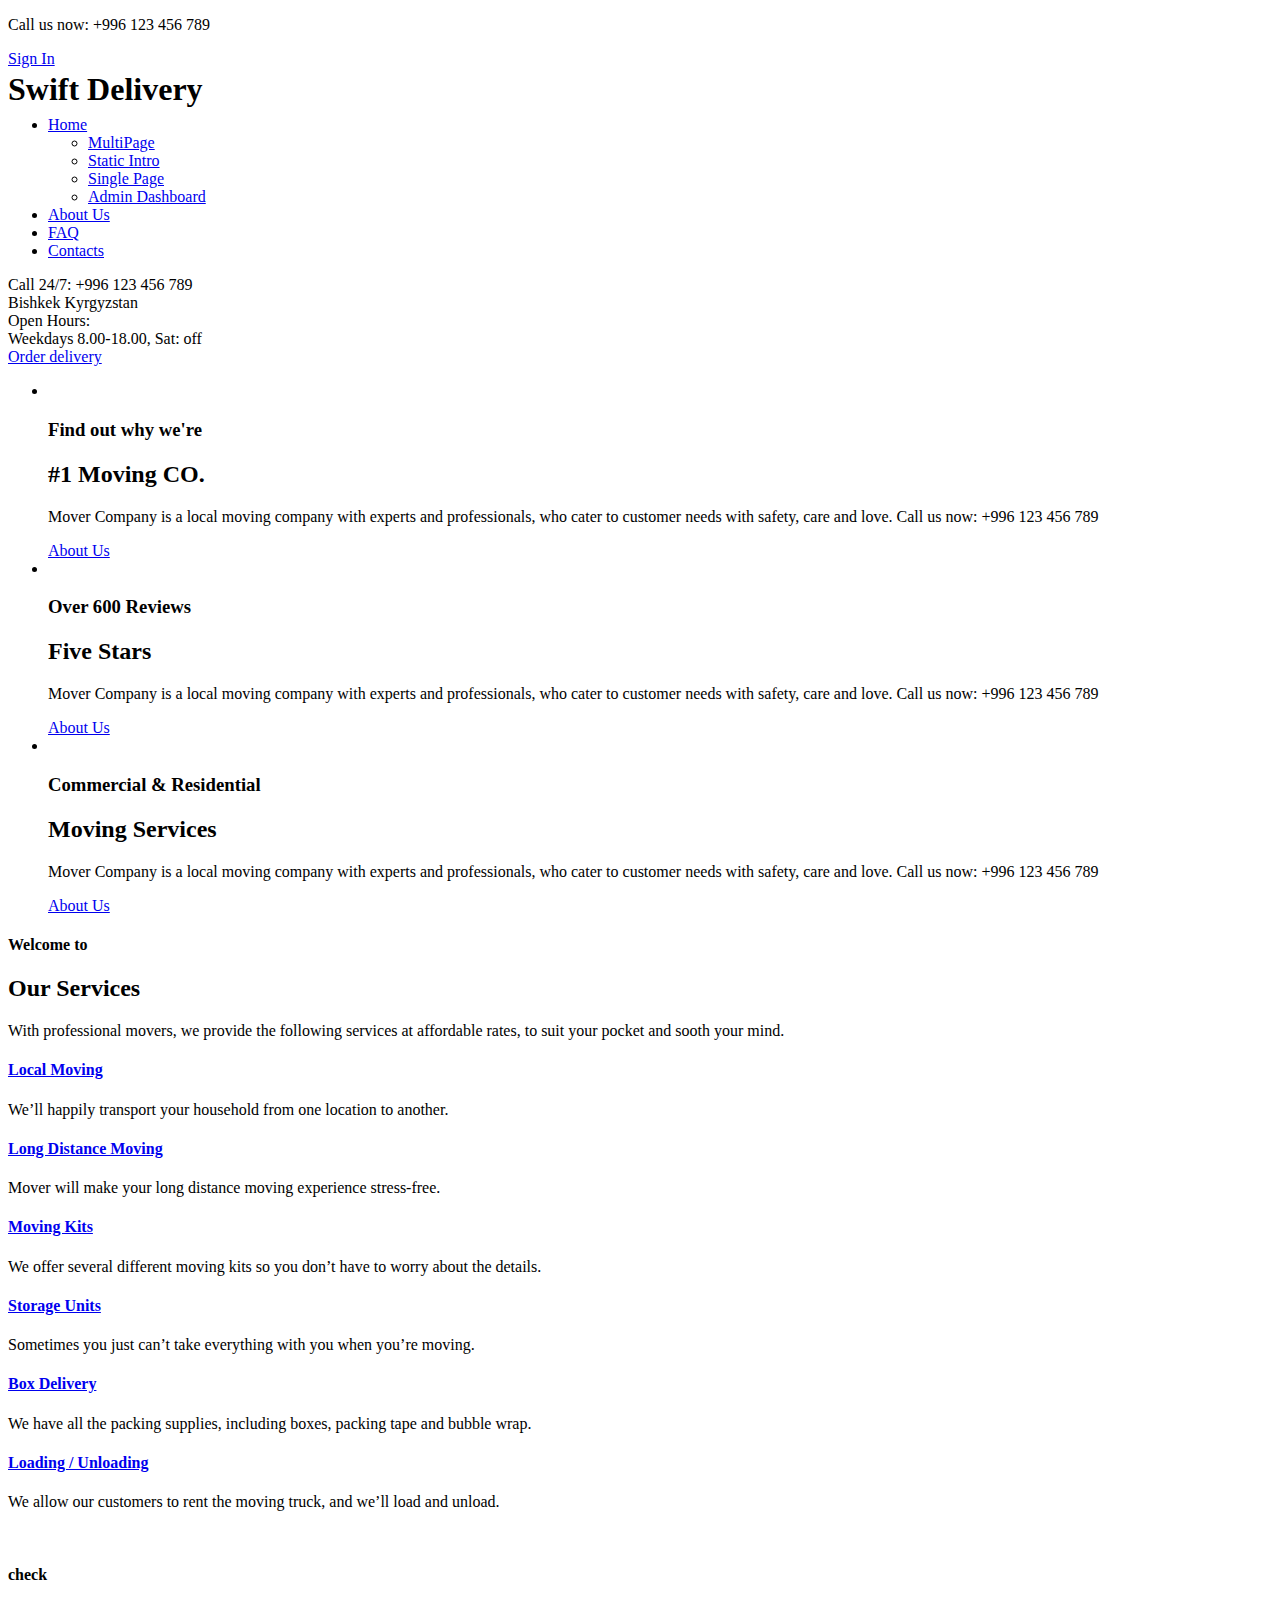
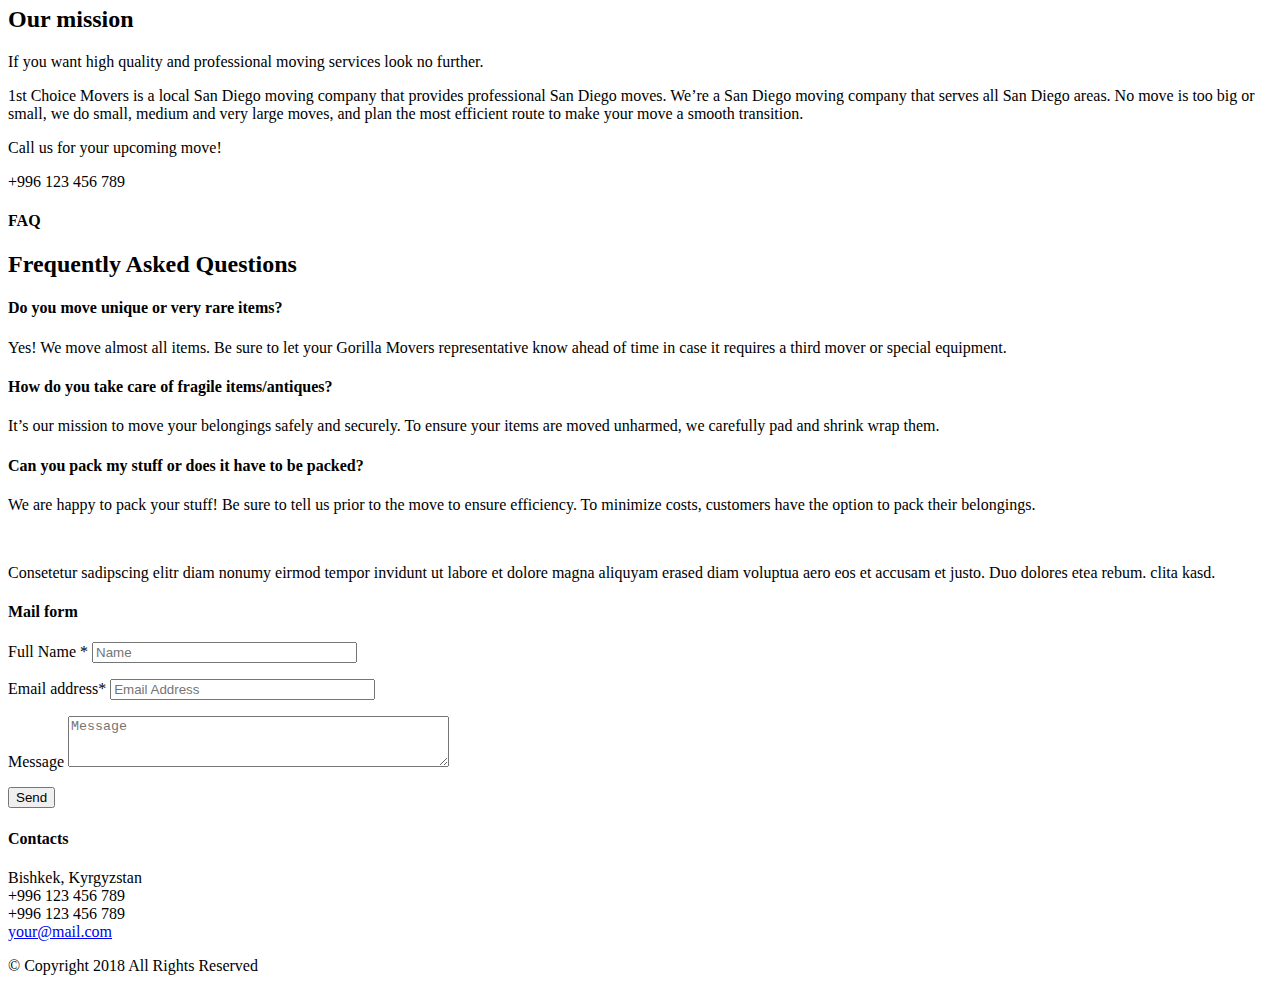
==== index.html @ 4e2b1f0e "Add files via upload" ====
<!DOCTYPE html>
<html class="no-js">
<head>
	<title>Mover</title>
	<meta charset="utf-8">
	<meta name="description" content="">
	<meta name="viewport" content="width=device-width, initial-scale=1">

	<link rel="stylesheet" href="css/bootstrap.min.css">
	<link rel="stylesheet" href="css/animations.css">
	<link rel="stylesheet" href="css/fonts.css">
	<link rel="stylesheet" href="css/main.css" >
	<script src="js/vendor/modernizr-2.6.2.min.js"></script>

</head>

<body>
	<div class="preloader">
		<div class="preloader_image"></div>
	</div>
	<div id="canvas">
		<div id="box_wrapper">

			<section class="page_topline with_search ls ms table_section">
				<div class="container">
					<div class="row">
						<div class="col-sm-6 text-center text-sm-left">
							<p>Call us now: +996 123 456 789</p>
						</div>
						<div class="col-sm-6 text-center text-sm-right">
							<div class="inline-content">
					</p>
								<a href="signin.html" type="submit" class="theme_button color1 no_bg_button">Sign In</a>
										</div>
									</form>
								</div>
							</div>

						</div>
					</div>
				</div>
			</section>

			<header class="page_header header_white toggler_right">
				<div class="container">
					<div class="row">
						<div class="col-sm-12 display_table">
							<div class="header_left_logo display_table_cell">
								<h1 style="margin-top:3px;margin-bottom:-8px;"> Swift Delivery</h1>
							</div>

							<div class="header_mainmenu display_table_cell text-right">
								<!-- main nav start -->
								<nav class="mainmenu_wrapper">
									<ul class="mainmenu nav sf-menu">
										<li class="active">
											<a href="index.html">Home</a>
											<ul>
												<li>
													<a href="index.html">MultiPage</a>
												</li>
												<li>
													<a href="index_static.html">Static Intro</a>
												</li>
												<li>
													<a href="index_singlepage.html">Single Page</a>
												</li>
												<li>
													<a href="admin_index.html">Admin Dashboard</a>
												</li>
											</ul>
										</li>

										<li>
											<a href="about.html">About Us</a>
										</li>
											<!-- eof pages -->

										<!-- gallery -->
										<li>
											<a href="faq2.html">FAQ</a>
										</li>
										<!-- eof Gallery -->

										<!-- contacts -->
										<li>
											<a href="contact.html">Contacts</a>
										</li>
										<!-- eof contacts -->
									</ul>
								</nav>
								<!-- eof main nav -->
								<!-- header toggler -->
								<span class="toggle_menu">
									<span></span>
								</span>
							</div>
						</div>
					</div>
				</div>
			</header>

			<section class="ds section_padding_top_15 section_padding_bottom_15 section_bottom_overlap table_section table_section_sm">
				<div class="container">
					<div class="row">
						<div class="col-sm-8">
							<div class="inline-content">
								<div class="media small-teaser teaser fontsize_14">
									<div class="media-left media-middle">
										<div class="teaser_icon border_icon big_bg highlight round size_xsmall">
											<i class="fa fa-phone grey"></i>
										</div>
									</div>
									<div class="media-body media-middle">
										<span class="medium grey">Call 24/7: +996 123 456 789</span>
										<br>
										<span class="lightgrey">Bishkek Kyrgyzstan</span>
									</div>
								</div>
								<div class="media small-teaser teaser fontsize_14">
									<div class="media-left media-middle">
										<div class="teaser_icon border_icon big_bg highlight round size_xsmall">
											<i class="fa fa-clock-o grey"></i>
										</div>
									</div>
									<div class="media-body media-middle">
										<span class="medium grey">Open Hours:</span>
										<br>
										<span class="lightgrey">Weekdays 8.00-18.00, Sat: off</span>
									</div>
								</div>
							</div>
						</div>
						<div class="col-sm-4 text-sm-right">
							<a href="index.html#" class="theme_button margin_0">Order delivery</a>
						</div>
					</div>
				</div>
			</section>

			<section class="intro_section page_mainslider ls ms">
				<div class="flexslider" data-nav="false">
					<ul class="slides">

						<li>
							<img src="images/slide01.jpg" alt="">
							<div class="container">
								<div class="row">
									<div class="col-sm-12 text-right">
										<div class="slide_description_wrapper">
											<div class="slide_description text-left">
												<div class="intro-layer" data-animation="fadeInUp">
													<h3>
														Find out why we're
													</h3>
													<h2>
														<span class="highlight">#1</span> Moving CO.
													</h2>
												</div>
												<div class="intro-layer" data-animation="fadeInUp">
													<p class="grey"><span class="bold">Mover Company</span> is a local moving company with experts and professionals, who cater to customer needs with safety, care and love. Call us now: <span class="bold">+996 123 456 789</span></p>
												</div>
												<div class="intro-layer" data-animation="fadeInUp">
													<a href="about.html" class="theme_button color1">About Us</a>
												</div>
											</div>
											<!-- eof .slide_description -->
										</div>
										<!-- eof .slide_description_wrapper -->
									</div>
									<!-- eof .col-* -->
								</div>
								<!-- eof .row -->
							</div>
							<!-- eof .container -->
						</li>

						<li>
							<img src="images/slide02.jpg" alt="">
							<div class="container">
								<div class="row">
									<div class="col-sm-12">
										<div class="slide_description_wrapper">
											<div class="slide_description">
												<div class="intro-layer" data-animation="fadeInUp">
													<h3>
														Over
														<span class="highlight">600</span> Reviews
													</h3>
													<h2>
														Five Stars
													</h2>
												</div>
												<div class="intro-layer" data-animation="fadeInUp">
													<p class="grey"><span class="bold">Mover Company</span> is a local moving company with experts and professionals, who cater to customer needs with safety, care and love. Call us now: <span class="bold">+996 123 456 789</span></p>
												</div>
												<div class="intro-layer" data-animation="fadeInUp">
													<a href="about.html" class="theme_button color1">About Us</a>
												</div>
											</div>
											<!-- eof .slide_description -->
										</div>
										<!-- eof .slide_description_wrapper -->
									</div>
									<!-- eof .col-* -->
								</div>
								<!-- eof .row -->
							</div>
							<!-- eof .container -->
						</li>

						<li class="ds">
							<img src="images/slide03.jpg" alt="">
							<div class="container">
								<div class="row">
									<div class="col-sm-12 text-center">
										<div class="slide_description_wrapper">
											<div class="slide_description">
												<div class="intro-layer" data-animation="fadeInUp">
													<h3 class="highlight">
														Commercial &amp; Residential
													</h3>
													<h2>
														Moving Services
													</h2>
												</div>
												<div class="intro-layer" data-animation="fadeInUp">
													<p class="grey"><span class="bold">Mover Company</span> is a local moving company with experts and professionals, who cater to customer needs with safety, care and love. Call us now: <span class="bold">+996 123 456 789</span></p>
												</div>
												<div class="intro-layer" data-animation="fadeInUp">
													<a href="about.html" class="theme_button color1">About Us</a>
												</div>
											</div>
											<!-- eof .slide_description -->
										</div>
										<!-- eof .slide_description_wrapper -->
									</div>
									<!-- eof .col-* -->
								</div>
								<!-- eof .row -->
							</div>
							<!-- eof .container -->
						</li>

					</ul>
				</div>
				<!-- eof flexslider -->

			</section>

			<section id="services" class="ls section_padding_top_150 section_padding_bottom_130">
				<div class="container">
					<div class="row">
						<div class="col-sm-12 text-center">
							<h4 class="thin margin_0 text-uppercase">Welcome to</h4>
							<h2 class="section_header">Our Services</h2>
							<p class="fontsize_20 grey">
					With professional movers, we provide the following services at affordable rates, to suit your pocket and sooth your mind.
				</p>
						</div>
					</div>
					<div class="row topmargin_30 columns_margin_bottom_30">
						<div class="col-md-4 col-sm-6">
							<div class="teaser text-center">
								<div class="teaser_icon highlight size_normal">
									<i class="fa fa-map-marker"></i>
								</div>
								<h4 class="text-uppercase weight-black">
									<a href="service-single.html">Local Moving</a>
								</h4>
								<p>We’ll happily transport your household from one location to another.</p>
							</div>
						</div>
						<div class="col-md-4 col-sm-6">
							<div class="teaser text-center">
								<div class="teaser_icon highlight size_normal">
									<i class="fa fa-globe" aria-hidden="true"></i>
								</div>
								<h4 class="text-uppercase weight-black">
									<a href="service-single.html">Long Distance Moving</a>
								</h4>
								<p>Mover will make your long distance moving experience stress-free.</p>
							</div>
						</div>
						<div class="col-md-4 col-sm-6 clear-sm">
							<div class="teaser text-center">
								<div class="teaser_icon highlight size_normal">
									<i class="fa fa-shopping-cart" aria-hidden="true"></i>
								</div>
								<h4 class="text-uppercase weight-black">
									<a href="service-single.html">Moving Kits</a>
								</h4>
								<p>We offer several different moving kits so you don’t have to worry about the details.</p>
							</div>
						</div>
						<div class="col-md-4 col-sm-6 clear-md">
							<div class="teaser text-center">
								<div class="teaser_icon highlight size_normal">
									<i class="fa fa-inbox" aria-hidden="true"></i>
								</div>
								<h4 class="text-uppercase weight-black">
									<a href="service-single.html">Storage Units</a>
								</h4>
								<p>Sometimes you just can’t take everything with you when you’re moving.</p>
							</div>
						</div>
						<div class="col-md-4 col-sm-6 clear-sm">
							<div class="teaser text-center">
								<div class="teaser_icon highlight size_normal">
									<i class="fa fa-gift" aria-hidden="true"></i>
								</div>
								<h4 class="text-uppercase weight-black">
									<a href="service-single.html">Box Delivery</a>
								</h4>
								<p>We have all the packing supplies, including boxes, packing tape and bubble wrap.</p>
							</div>
						</div>
						<div class="col-md-4 col-sm-6">
							<div class="teaser text-center">
								<div class="teaser_icon highlight size_normal">
									<i class="fa fa-cubes" aria-hidden="true"></i>
								</div>
								<h4 class="text-uppercase weight-black">
									<a href="service-single.html">Loading / Unloading</a>
								</h4>
								<p>We allow our customers to rent the moving truck, and we’ll load and unload.</p>
							</div>
						</div>
					</div>
				</div>
			</section>









			<section id="mission" class="ls ms overflow_hidden half_section section_padding_top_150 section_padding_bottom_150 columns_padding_80">
				<div class="image_cover image_cover_left">
				</div>
				<div class="container">
					<div class="row">
						<div class="col-md-6">
							<img src="images/half_image.jpg" alt="">
						</div>
						<!-- .col-* -->
						<div class="col-md-6">

							<h4 class="thin margin_0 text-uppercase">check</h4>
							<h2 class="section_header">Our mission</h2>
							<p class="fontsize_20 grey bottommargin_30">
					If you want high quality and professional moving services  look no further.
				</p>

							<p>
					1st Choice Movers is a local San Diego moving company that provides professional San Diego moves. We’re a San Diego moving company that serves all San Diego areas. No move is too big or small, we do small, medium and very large moves, and plan the most efficient route to make your move a smooth transition.
				</p>

							<p class="fontsize_20 grey bottommargin_10">
					Call us for your upcoming move!
				</p>

							<p class="highlight fontsize_30 weight-black">+996 123 456 789</p>

						</div>
						<!-- .col-* -->


					</div>
				</div>

			</section>


			<section id="faq" class="ls section_padding_top_150 section_padding_bottom_150">
				<div class="container">
					<div class="row">
						<div class="col-sm-12 text-center">
							<h4 class="thin margin_0 text-uppercase">FAQ</h4>
							<h2 class="section_header">Frequently Asked Questions</h2>
						</div>
					</div>
					<div class="row columns_margin_top_60 to_animate" data-animation="fadeInUp">
						<div class="col-md-4">
							<div class="teaser with_border big_padding text-center rounded">
								<div class="teaser_icon main_bg_color big_icon round offset_icon fontsize_20">
									<i class="fa fa-comments-o" aria-hidden="true"></i>
								</div>
								<h4 class="medium">
									Do you move unique or very rare items?
								</h4>
								<p>
						Yes! We move almost all items. Be sure to let your Gorilla Movers representative know ahead of time in case it requires a third mover or special equipment.
					</p>
							</div>
						</div>
						<div class="col-md-4">
							<div class="teaser with_border big_padding text-center rounded">
								<div class="teaser_icon main_bg_color big_icon round offset_icon fontsize_20">
									<i class="fa fa-comments-o" aria-hidden="true"></i>
								</div>
								<h4 class="medium">
									How do you take care of fragile items/antiques?
								</h4>
								<p>
						It’s our mission to move your belongings safely and securely. To ensure your items are moved unharmed, we carefully pad and shrink wrap them.
					</p>
							</div>
						</div>
						<div class="col-md-4">
							<div class="teaser with_border big_padding text-center rounded">
								<div class="teaser_icon main_bg_color big_icon round offset_icon fontsize_20">
									<i class="fa fa-comments-o" aria-hidden="true"></i>
								</div>
								<h4 class="medium">
									Can you pack my stuff or does it have to be packed?
								</h4>
								<p>
						We are happy to pack your stuff! Be sure to tell us prior to the move to ensure efficiency. To minimize costs, customers have the option to pack their belongings.
					</p>
							</div>
						</div>
					</div>
				</div>
			</section>



			<footer class="page_footer parallax ds ms section_padding_50 columns_padding_25" id="contact">
				<div class="container">
					<div class="row">
						<div class="col-md-4 col-sm-12">
							<a href="index.html" class="logo top_logo">
								<img src="images/logo.png" alt="">
							</a>
							<p class="topmargin_20">
					Consetetur sadipscing elitr diam nonumy eirmod tempor invidunt ut labore et dolore magna aliquyam erased diam voluptua aero eos et accusam et justo. Duo dolores etea rebum. clita kasd.
				</p>
						</div>

						<div class="col-md-4 col-sm-6">
							<h4 class="widget-titile">Mail form</h4>
							<form class="contact-form" method="post" action="index.html">

								<p class="form-group">
						<label for="footer-name">Full Name <span class="required">*</span></label>
						<i class="fa fa-user highlight"></i>
						<input type="text" aria-required="true" size="30" value="" name="name" id="footer-name" class="form-control with_icon" placeholder="Name">
					</p>
								<p class="form-group">
						<label for="footer-email">Email address<span class="required">*</span></label>
						<i class="fa fa-envelope highlight"></i>
						<input type="email" aria-required="true" size="30" value="" name="email" id="footer-email" class="form-control with_icon" placeholder="Email Address">
					</p>
								<p class="form-group">
						<label for="footer-message">Message</label>
						<i class="fa fa-pencil highlight"></i>
						<textarea aria-required="true" rows="3" cols="45" name="message" id="footer-message" class="form-control with_icon" placeholder="Message"></textarea>
					</p>
								<p class="contact-form-submit topmargin_40">
						<button type="submit" id="footer_contact_form_submit" name="contact_submit" class="theme_button color1 wide_button">Send</button>
					</p>

							</form>
						</div>

						<div class="col-md-4 col-sm-6">
							<h4 class="widget-titile">Contacts</h4>

							<div class="media small-teaser">
								<div class="media-left">
									<i class="rt-icon2-map2 highlight fontsize_24"></i>
								</div>
								<div class="media-body">
									Bishkek, Kyrgyzstan
								</div>
							</div>

							<div class="media small-teaser">
								<div class="media-left">
									<i class="rt-icon2-device-phone highlight fontsize_24"></i>
								</div>
								<div class="media-body">
									+996 123 456 789
								</div>
							</div>

							<div class="media small-teaser">
								<div class="media-left">
									<i class="rt-icon2-printer2 highlight fontsize_24"></i>
								</div>
								<div class="media-body">
									+996 123 456 789
								</div>
							</div>

							<div class="media small-teaser">
								<div class="media-left">
									<i class="rt-icon2-mail2 highlight fontsize_24"></i>
								</div>
								<div class="media-body">
									<a href="mailto:your@mail.com">your@mail.com</a>
								</div>
							</div>

							<div class="topmargin_30">
								<a href="footer7.html#" class="social-icon color-bg-icon soc-facebook"></a><a href="footer7.html#" class="social-icon color-bg-icon soc-twitter"></a><a href="footer7.html#" class="social-icon color-bg-icon soc-google"></a><a href="footer7.html#" class="social-icon color-bg-icon soc-linkedin"></a>
								<a
								    href="footer7.html#" class="social-icon color-bg-icon soc-pinterest"></a>
							</div>

						</div>
					</div>
				</div>
			</footer>

			<section class="ds ms page_copyright parallax section_padding_15 with_top_border_container">
				<div class="container">
					<div class="row">
						<div class="col-sm-12 text-center">
							<p class="small-text grey">&copy; Copyright 2018 All Rights Reserved</p>
						</div>
					</div>
				</div>
			</section>

		</div>
		<!-- eof #box_wrapper -->
	</div>
	<!-- eof #canvas -->

	<script src="js/compressed.js"></script>
	<script src="js/main.js"></script>

</body>

</html>
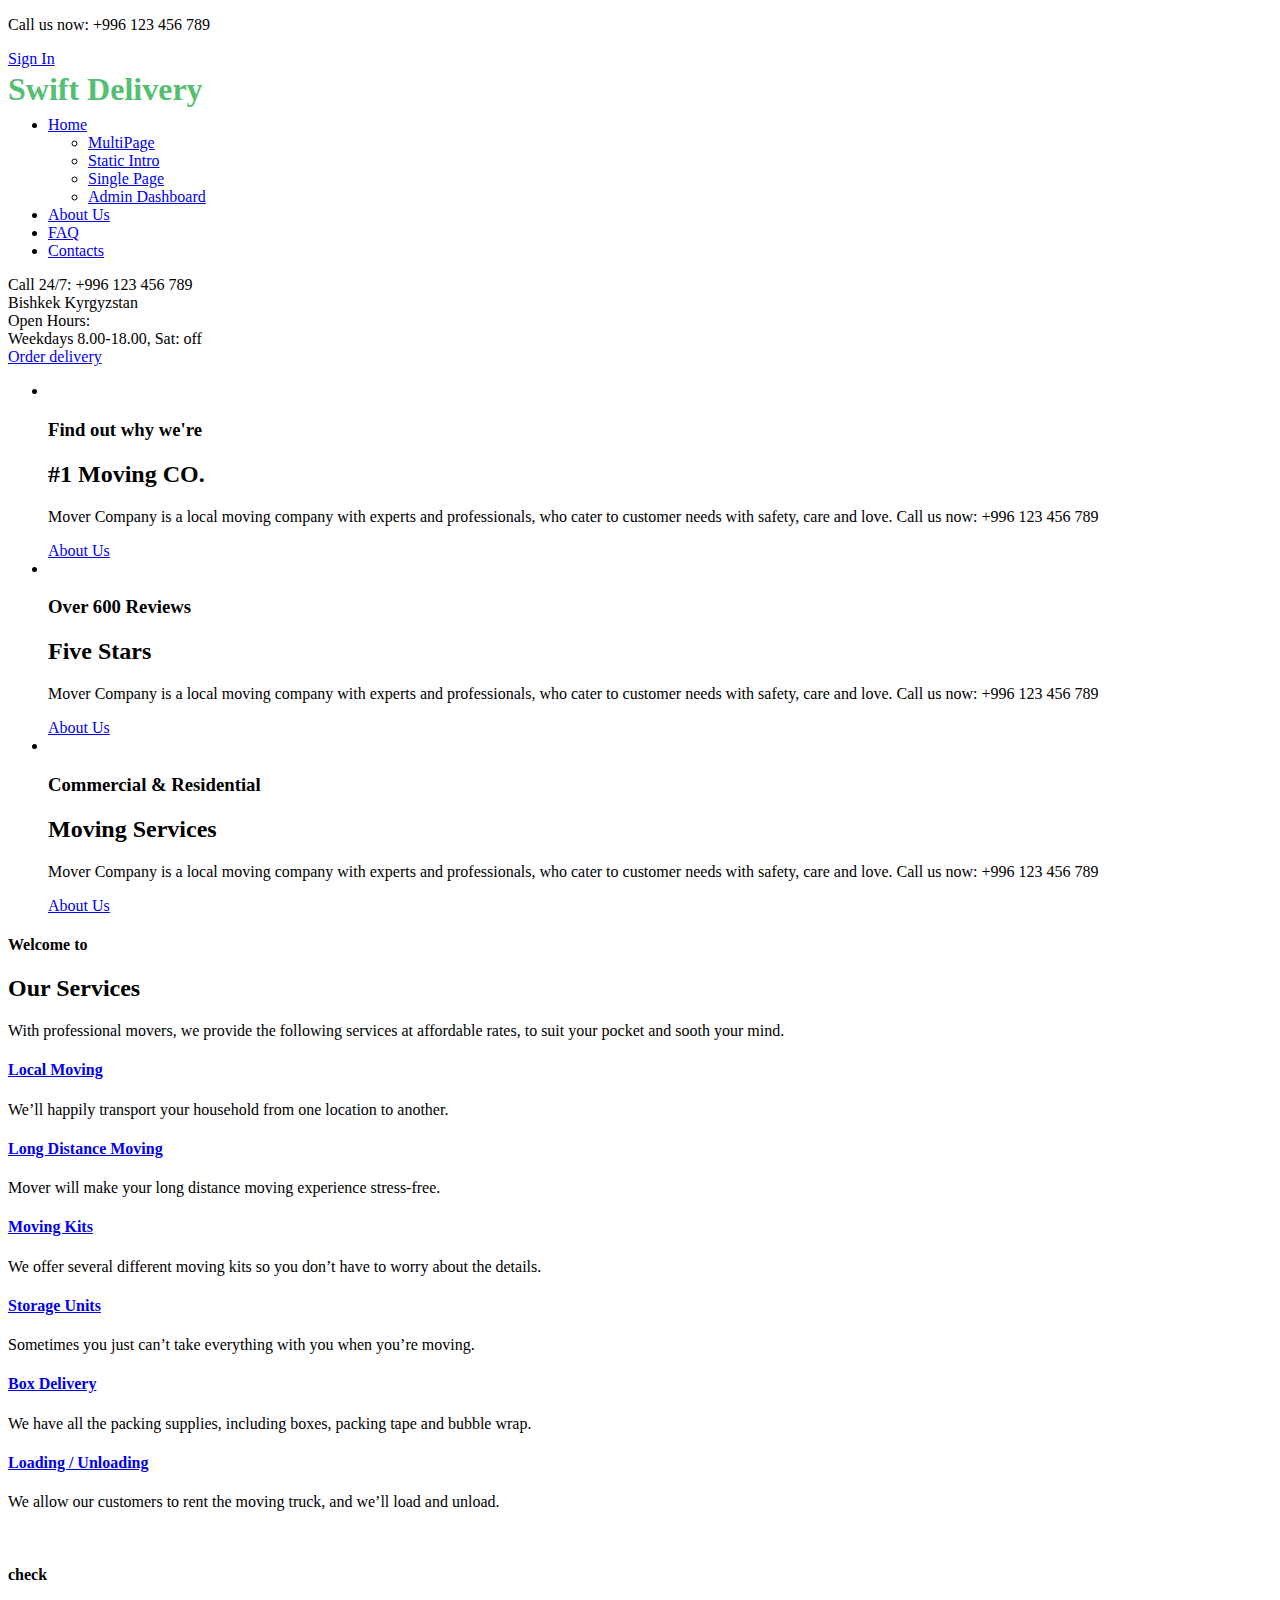
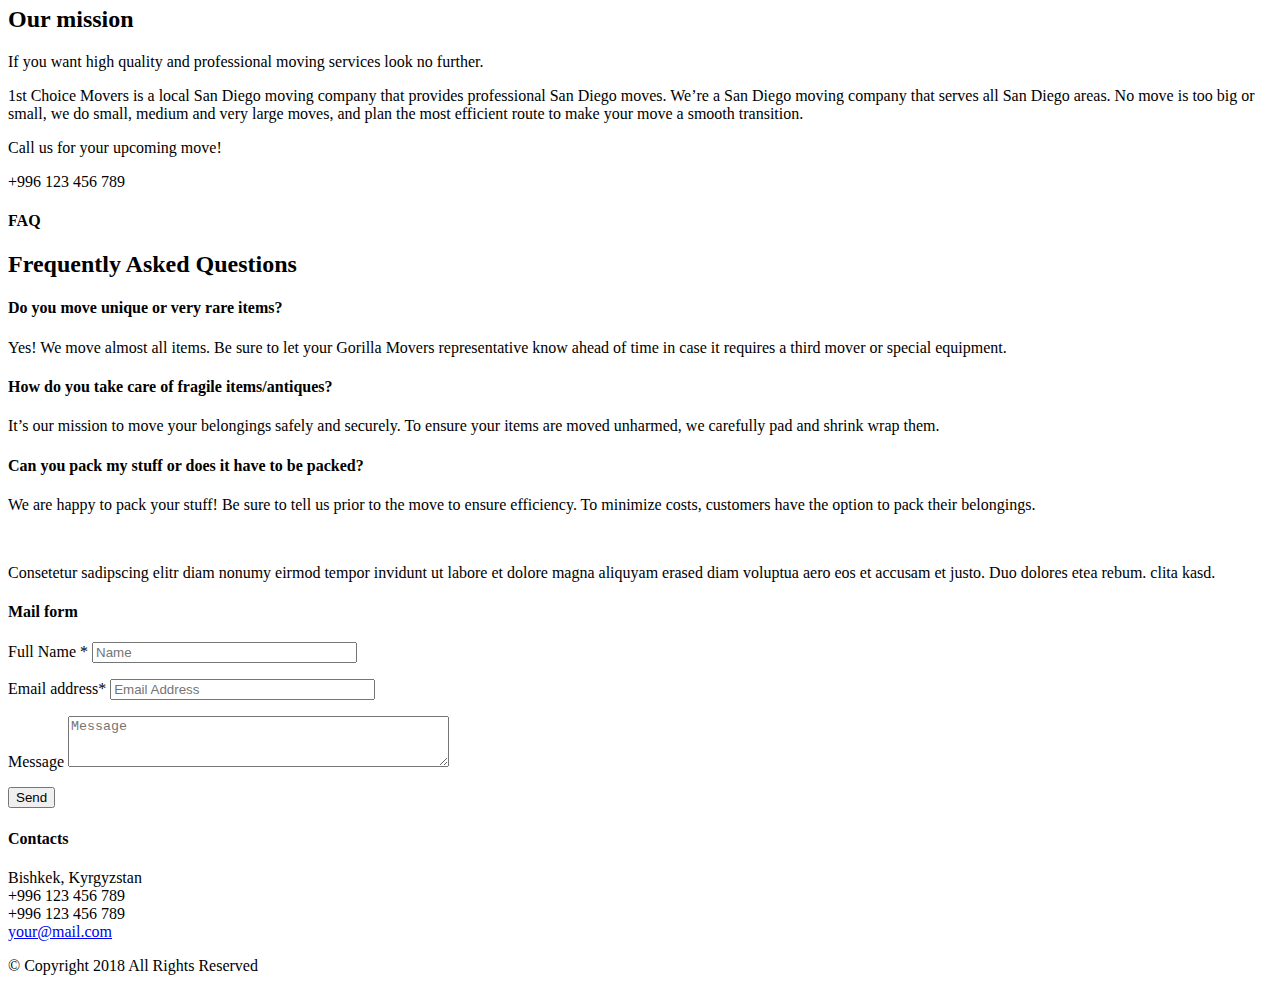
==== commit 12f723a5: "Add files via upload" ====
--- a/index.html
+++ b/index.html
@@ -1,7 +1,7 @@
 <!DOCTYPE html>
 <html class="no-js">
 <head>
-	<title>Mover</title>
+	<title>Swift Delivery</title>
 	<meta charset="utf-8">
 	<meta name="description" content="">
 	<meta name="viewport" content="width=device-width, initial-scale=1">
@@ -46,7 +46,7 @@
 					<div class="row">
 						<div class="col-sm-12 display_table">
 							<div class="header_left_logo display_table_cell">
-								<h1 style="margin-top:3px;margin-bottom:-8px;"> Swift Delivery</h1>
+								<h1 style="margin-top:3px;margin-bottom:-8px;color: #54be73;"> Swift Delivery</h1>
 							</div>
 
 							<div class="header_mainmenu display_table_cell text-right">
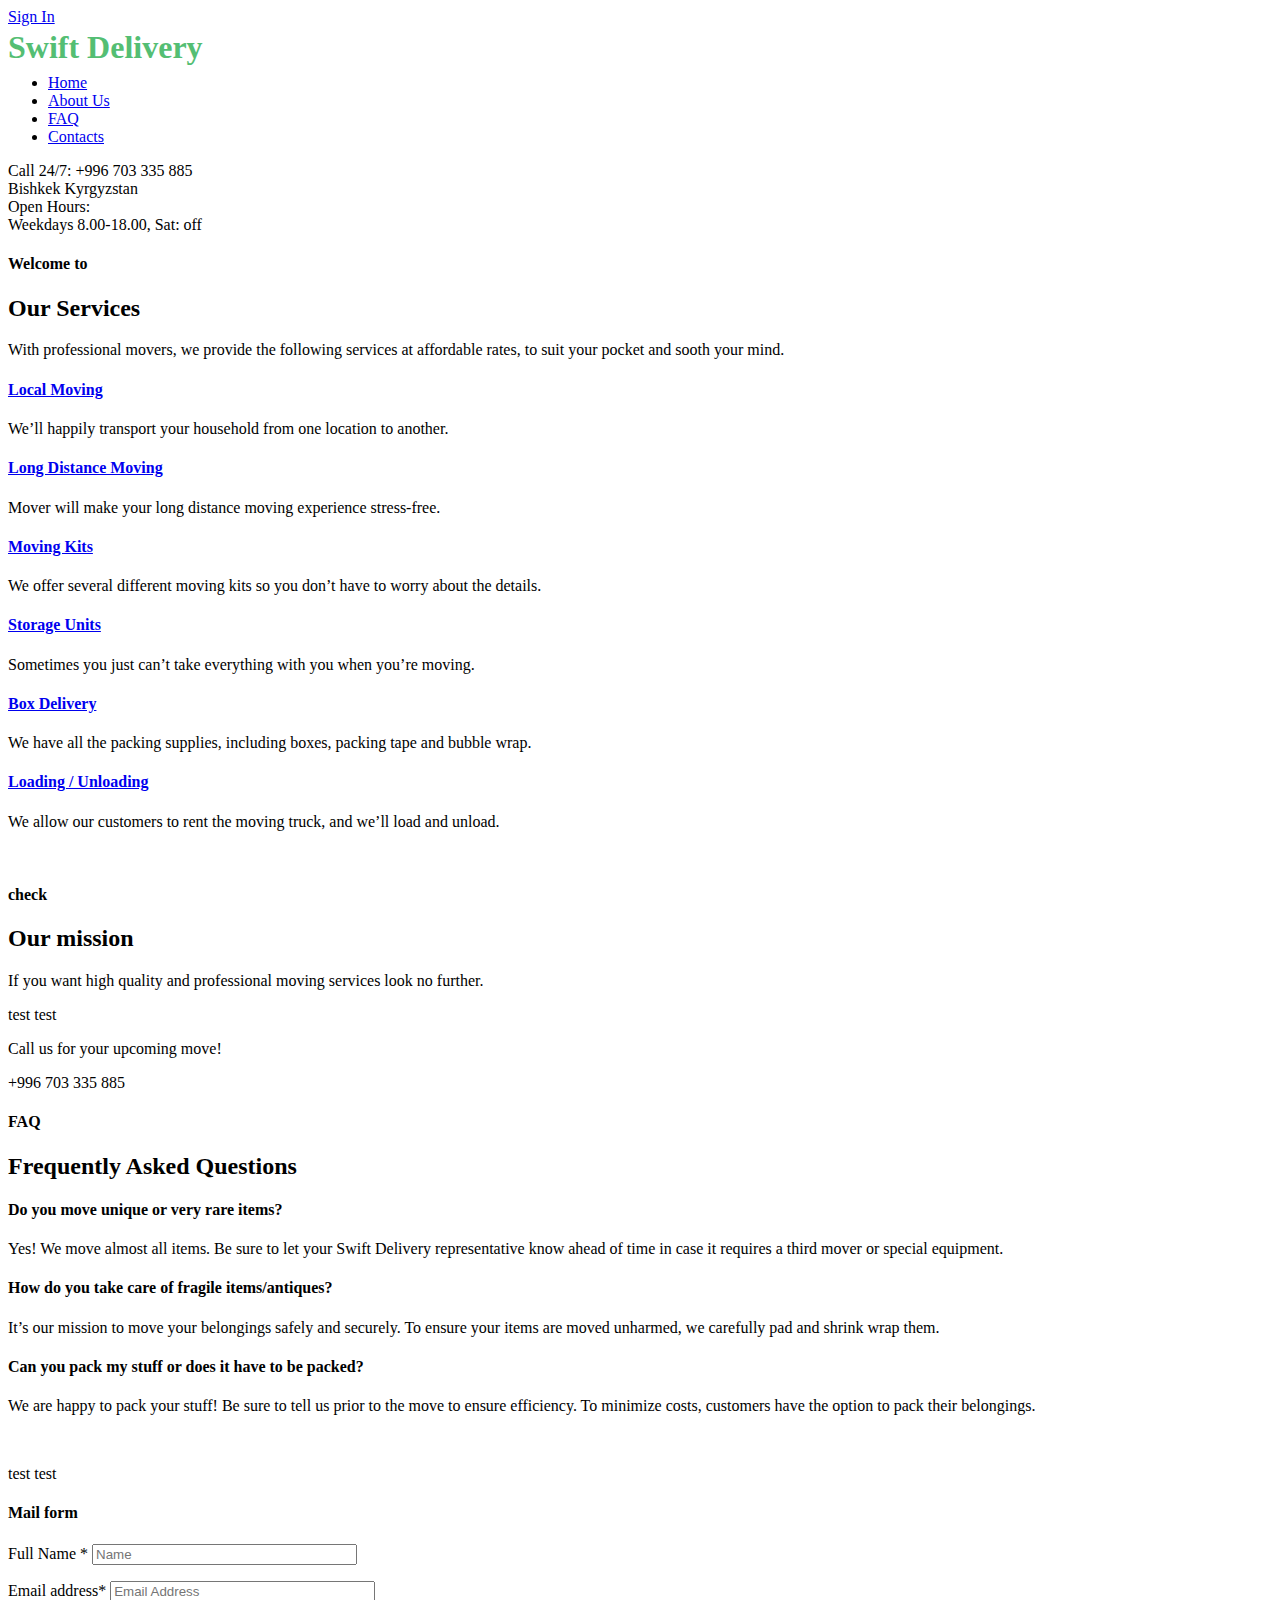
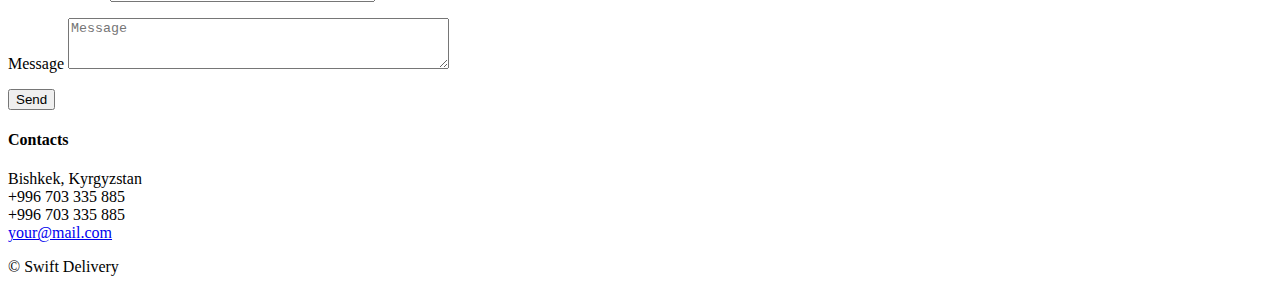
==== commit 08fec515: "index html file content is ready" ====
--- a/index.html
+++ b/index.html
@@ -25,72 +25,45 @@
 				<div class="container">
 					<div class="row">
 						<div class="col-sm-6 text-center text-sm-left">
-							<p>Call us now: +996 123 456 789</p>
 						</div>
 						<div class="col-sm-6 text-center text-sm-right">
 							<div class="inline-content">
-					</p>
 								<a href="signin.html" type="submit" class="theme_button color1 no_bg_button">Sign In</a>
 										</div>
-									</form>
-								</div>
-							</div>
-
-						</div>
-					</div>
-				</div>
-			</section>
+								</div>
+							</div>
+
+						</div>
+
 
 			<header class="page_header header_white toggler_right">
+				</section>
 				<div class="container">
 					<div class="row">
 						<div class="col-sm-12 display_table">
 							<div class="header_left_logo display_table_cell">
-								<h1 style="margin-top:3px;margin-bottom:-8px;color: #54be73;"> Swift Delivery</h1>
+								<h1 style="margin-top:3px;margin-bottom:-8px;color: #54be73;"> Swift Delivery </h1>
 							</div>
 
 							<div class="header_mainmenu display_table_cell text-right">
-								<!-- main nav start -->
+
 								<nav class="mainmenu_wrapper">
 									<ul class="mainmenu nav sf-menu">
 										<li class="active">
 											<a href="index.html">Home</a>
-											<ul>
-												<li>
-													<a href="index.html">MultiPage</a>
-												</li>
-												<li>
-													<a href="index_static.html">Static Intro</a>
-												</li>
-												<li>
-													<a href="index_singlepage.html">Single Page</a>
-												</li>
-												<li>
-													<a href="admin_index.html">Admin Dashboard</a>
-												</li>
-											</ul>
 										</li>
 
 										<li>
 											<a href="about.html">About Us</a>
 										</li>
-											<!-- eof pages -->
-
-										<!-- gallery -->
 										<li>
 											<a href="faq2.html">FAQ</a>
 										</li>
-										<!-- eof Gallery -->
-
-										<!-- contacts -->
 										<li>
 											<a href="contact.html">Contacts</a>
 										</li>
-										<!-- eof contacts -->
 									</ul>
 								</nav>
-								<!-- eof main nav -->
-								<!-- header toggler -->
 								<span class="toggle_menu">
 									<span></span>
 								</span>
@@ -112,7 +85,7 @@
 										</div>
 									</div>
 									<div class="media-body media-middle">
-										<span class="medium grey">Call 24/7: +996 123 456 789</span>
+										<span class="medium grey">Call 24/7: +996 703 335 885</span>
 										<br>
 										<span class="lightgrey">Bishkek Kyrgyzstan</span>
 									</div>
@@ -131,122 +104,12 @@
 								</div>
 							</div>
 						</div>
-						<div class="col-sm-4 text-sm-right">
-							<a href="index.html#" class="theme_button margin_0">Order delivery</a>
-						</div>
+
 					</div>
 				</div>
 			</section>
 
-			<section class="intro_section page_mainslider ls ms">
-				<div class="flexslider" data-nav="false">
-					<ul class="slides">
-
-						<li>
-							<img src="images/slide01.jpg" alt="">
-							<div class="container">
-								<div class="row">
-									<div class="col-sm-12 text-right">
-										<div class="slide_description_wrapper">
-											<div class="slide_description text-left">
-												<div class="intro-layer" data-animation="fadeInUp">
-													<h3>
-														Find out why we're
-													</h3>
-													<h2>
-														<span class="highlight">#1</span> Moving CO.
-													</h2>
-												</div>
-												<div class="intro-layer" data-animation="fadeInUp">
-													<p class="grey"><span class="bold">Mover Company</span> is a local moving company with experts and professionals, who cater to customer needs with safety, care and love. Call us now: <span class="bold">+996 123 456 789</span></p>
-												</div>
-												<div class="intro-layer" data-animation="fadeInUp">
-													<a href="about.html" class="theme_button color1">About Us</a>
-												</div>
-											</div>
-											<!-- eof .slide_description -->
-										</div>
-										<!-- eof .slide_description_wrapper -->
-									</div>
-									<!-- eof .col-* -->
-								</div>
-								<!-- eof .row -->
-							</div>
-							<!-- eof .container -->
-						</li>
-
-						<li>
-							<img src="images/slide02.jpg" alt="">
-							<div class="container">
-								<div class="row">
-									<div class="col-sm-12">
-										<div class="slide_description_wrapper">
-											<div class="slide_description">
-												<div class="intro-layer" data-animation="fadeInUp">
-													<h3>
-														Over
-														<span class="highlight">600</span> Reviews
-													</h3>
-													<h2>
-														Five Stars
-													</h2>
-												</div>
-												<div class="intro-layer" data-animation="fadeInUp">
-													<p class="grey"><span class="bold">Mover Company</span> is a local moving company with experts and professionals, who cater to customer needs with safety, care and love. Call us now: <span class="bold">+996 123 456 789</span></p>
-												</div>
-												<div class="intro-layer" data-animation="fadeInUp">
-													<a href="about.html" class="theme_button color1">About Us</a>
-												</div>
-											</div>
-											<!-- eof .slide_description -->
-										</div>
-										<!-- eof .slide_description_wrapper -->
-									</div>
-									<!-- eof .col-* -->
-								</div>
-								<!-- eof .row -->
-							</div>
-							<!-- eof .container -->
-						</li>
-
-						<li class="ds">
-							<img src="images/slide03.jpg" alt="">
-							<div class="container">
-								<div class="row">
-									<div class="col-sm-12 text-center">
-										<div class="slide_description_wrapper">
-											<div class="slide_description">
-												<div class="intro-layer" data-animation="fadeInUp">
-													<h3 class="highlight">
-														Commercial &amp; Residential
-													</h3>
-													<h2>
-														Moving Services
-													</h2>
-												</div>
-												<div class="intro-layer" data-animation="fadeInUp">
-													<p class="grey"><span class="bold">Mover Company</span> is a local moving company with experts and professionals, who cater to customer needs with safety, care and love. Call us now: <span class="bold">+996 123 456 789</span></p>
-												</div>
-												<div class="intro-layer" data-animation="fadeInUp">
-													<a href="about.html" class="theme_button color1">About Us</a>
-												</div>
-											</div>
-											<!-- eof .slide_description -->
-										</div>
-										<!-- eof .slide_description_wrapper -->
-									</div>
-									<!-- eof .col-* -->
-								</div>
-								<!-- eof .row -->
-							</div>
-							<!-- eof .container -->
-						</li>
-
-					</ul>
-				</div>
-				<!-- eof flexslider -->
-
-			</section>
+
 
 			<section id="services" class="ls section_padding_top_150 section_padding_bottom_130">
 				<div class="container">
@@ -356,14 +219,14 @@
 				</p>
 
 							<p>
-					1st Choice Movers is a local San Diego moving company that provides professional San Diego moves. We’re a San Diego moving company that serves all San Diego areas. No move is too big or small, we do small, medium and very large moves, and plan the most efficient route to make your move a smooth transition.
+					test test
 				</p>
 
 							<p class="fontsize_20 grey bottommargin_10">
 					Call us for your upcoming move!
 				</p>
 
-							<p class="highlight fontsize_30 weight-black">+996 123 456 789</p>
+							<p class="highlight fontsize_30 weight-black">+996 703 335 885</p>
 
 						</div>
 						<!-- .col-* -->
@@ -393,7 +256,7 @@
 									Do you move unique or very rare items?
 								</h4>
 								<p>
-						Yes! We move almost all items. Be sure to let your Gorilla Movers representative know ahead of time in case it requires a third mover or special equipment.
+						Yes! We move almost all items. Be sure to let your Swift Delivery representative know ahead of time in case it requires a third mover or special equipment.
 					</p>
 							</div>
 						</div>
@@ -437,7 +300,7 @@
 								<img src="images/logo.png" alt="">
 							</a>
 							<p class="topmargin_20">
-					Consetetur sadipscing elitr diam nonumy eirmod tempor invidunt ut labore et dolore magna aliquyam erased diam voluptua aero eos et accusam et justo. Duo dolores etea rebum. clita kasd.
+					test test
 				</p>
 						</div>
 
@@ -484,7 +347,7 @@
 									<i class="rt-icon2-device-phone highlight fontsize_24"></i>
 								</div>
 								<div class="media-body">
-									+996 123 456 789
+									+996 703 335 885
 								</div>
 							</div>
 
@@ -493,7 +356,7 @@
 									<i class="rt-icon2-printer2 highlight fontsize_24"></i>
 								</div>
 								<div class="media-body">
-									+996 123 456 789
+									+996 703 335 885
 								</div>
 							</div>
 
@@ -521,7 +384,7 @@
 				<div class="container">
 					<div class="row">
 						<div class="col-sm-12 text-center">
-							<p class="small-text grey">&copy; Copyright 2018 All Rights Reserved</p>
+							<p class="small-text grey">&copy; Swift Delivery </p>
 						</div>
 					</div>
 				</div>
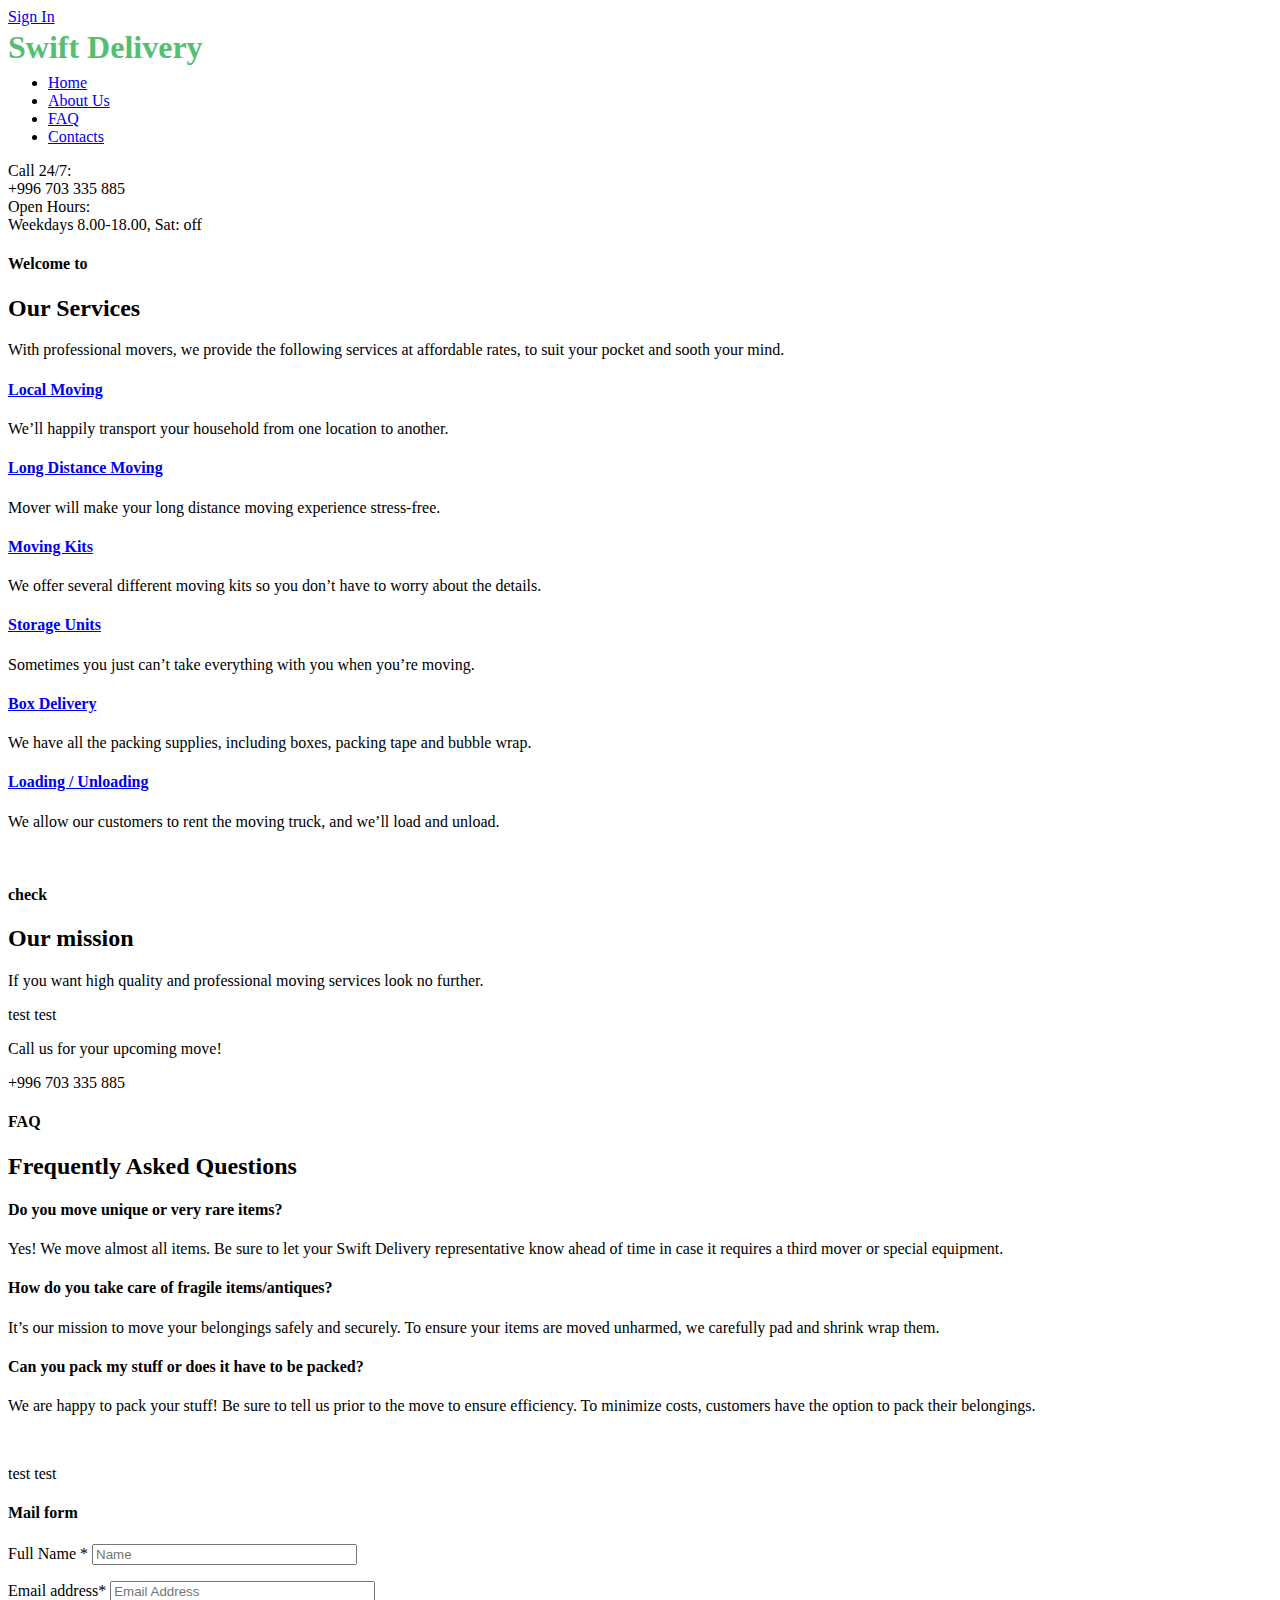
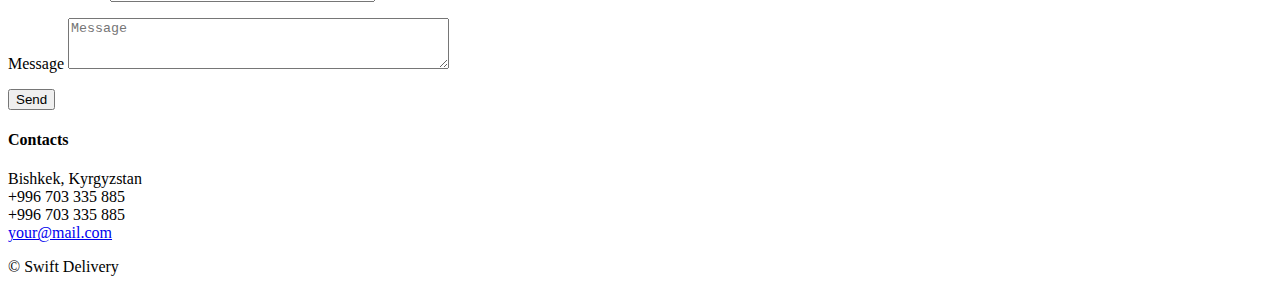
==== commit 4bc50c62: "Update index.html" ====
--- a/index.html
+++ b/index.html
@@ -34,15 +34,14 @@
 							</div>
 
 						</div>
-
+</section>
 
 			<header class="page_header header_white toggler_right">
-				</section>
 				<div class="container">
 					<div class="row">
 						<div class="col-sm-12 display_table">
 							<div class="header_left_logo display_table_cell">
-								<h1 style="margin-top:3px;margin-bottom:-8px;color: #54be73;"> Swift Delivery </h1>
+								<h1 style="margin-top:3px;margin-bottom:-8px;color: #54be73;"> Swift Delivery</h1>
 							</div>
 
 							<div class="header_mainmenu display_table_cell text-right">
@@ -73,34 +72,34 @@
 				</div>
 			</header>
 
-			<section class="ds section_padding_top_15 section_padding_bottom_15 section_bottom_overlap table_section table_section_sm">
-				<div class="container">
-					<div class="row">
-						<div class="col-sm-8">
-							<div class="inline-content">
-								<div class="media small-teaser teaser fontsize_14">
-									<div class="media-left media-middle">
-										<div class="teaser_icon border_icon big_bg highlight round size_xsmall">
-											<i class="fa fa-phone grey"></i>
-										</div>
+			<section class="cs section_padding_top_25 section_padding_bottom_25 columns_padding_0">
+				<div class="container">
+					<div class="row">
+						<div class="col-md-3 col-sm-6">
+							<div class="media small-teaser teaser fontsize_14">
+								<div class="media-left media-middle">
+									<div class="teaser_icon border_icon big_bg black round size_xsmall">
+										<i class="fa fa-map-marker"></i>
 									</div>
-									<div class="media-body media-middle">
-										<span class="medium grey">Call 24/7: +996 703 335 885</span>
-										<br>
-										<span class="lightgrey">Bishkek Kyrgyzstan</span>
+								</div>
+								<div class="media-body media-middle">
+									<span class="medium black">Call 24/7: </span>
+									<br>
+									<span>+996 703 335 885</span>
+								</div>
+							</div>
+						</div>
+						<div class="col-md-3 col-sm-6">
+							<div class="media small-teaser teaser fontsize_14">
+								<div class="media-left media-middle">
+									<div class="teaser_icon border_icon big_bg black round size_xsmall">
+										<i class="fa fa-clock-o"></i>
 									</div>
 								</div>
-								<div class="media small-teaser teaser fontsize_14">
-									<div class="media-left media-middle">
-										<div class="teaser_icon border_icon big_bg highlight round size_xsmall">
-											<i class="fa fa-clock-o grey"></i>
-										</div>
-									</div>
-									<div class="media-body media-middle">
-										<span class="medium grey">Open Hours:</span>
-										<br>
-										<span class="lightgrey">Weekdays 8.00-18.00, Sat: off</span>
-									</div>
+								<div class="media-body media-middle">
+									<span class="medium black">Open Hours:</span>
+									<br>
+									<span>Weekdays 8.00-18.00, Sat: off</span>
 								</div>
 							</div>
 						</div>
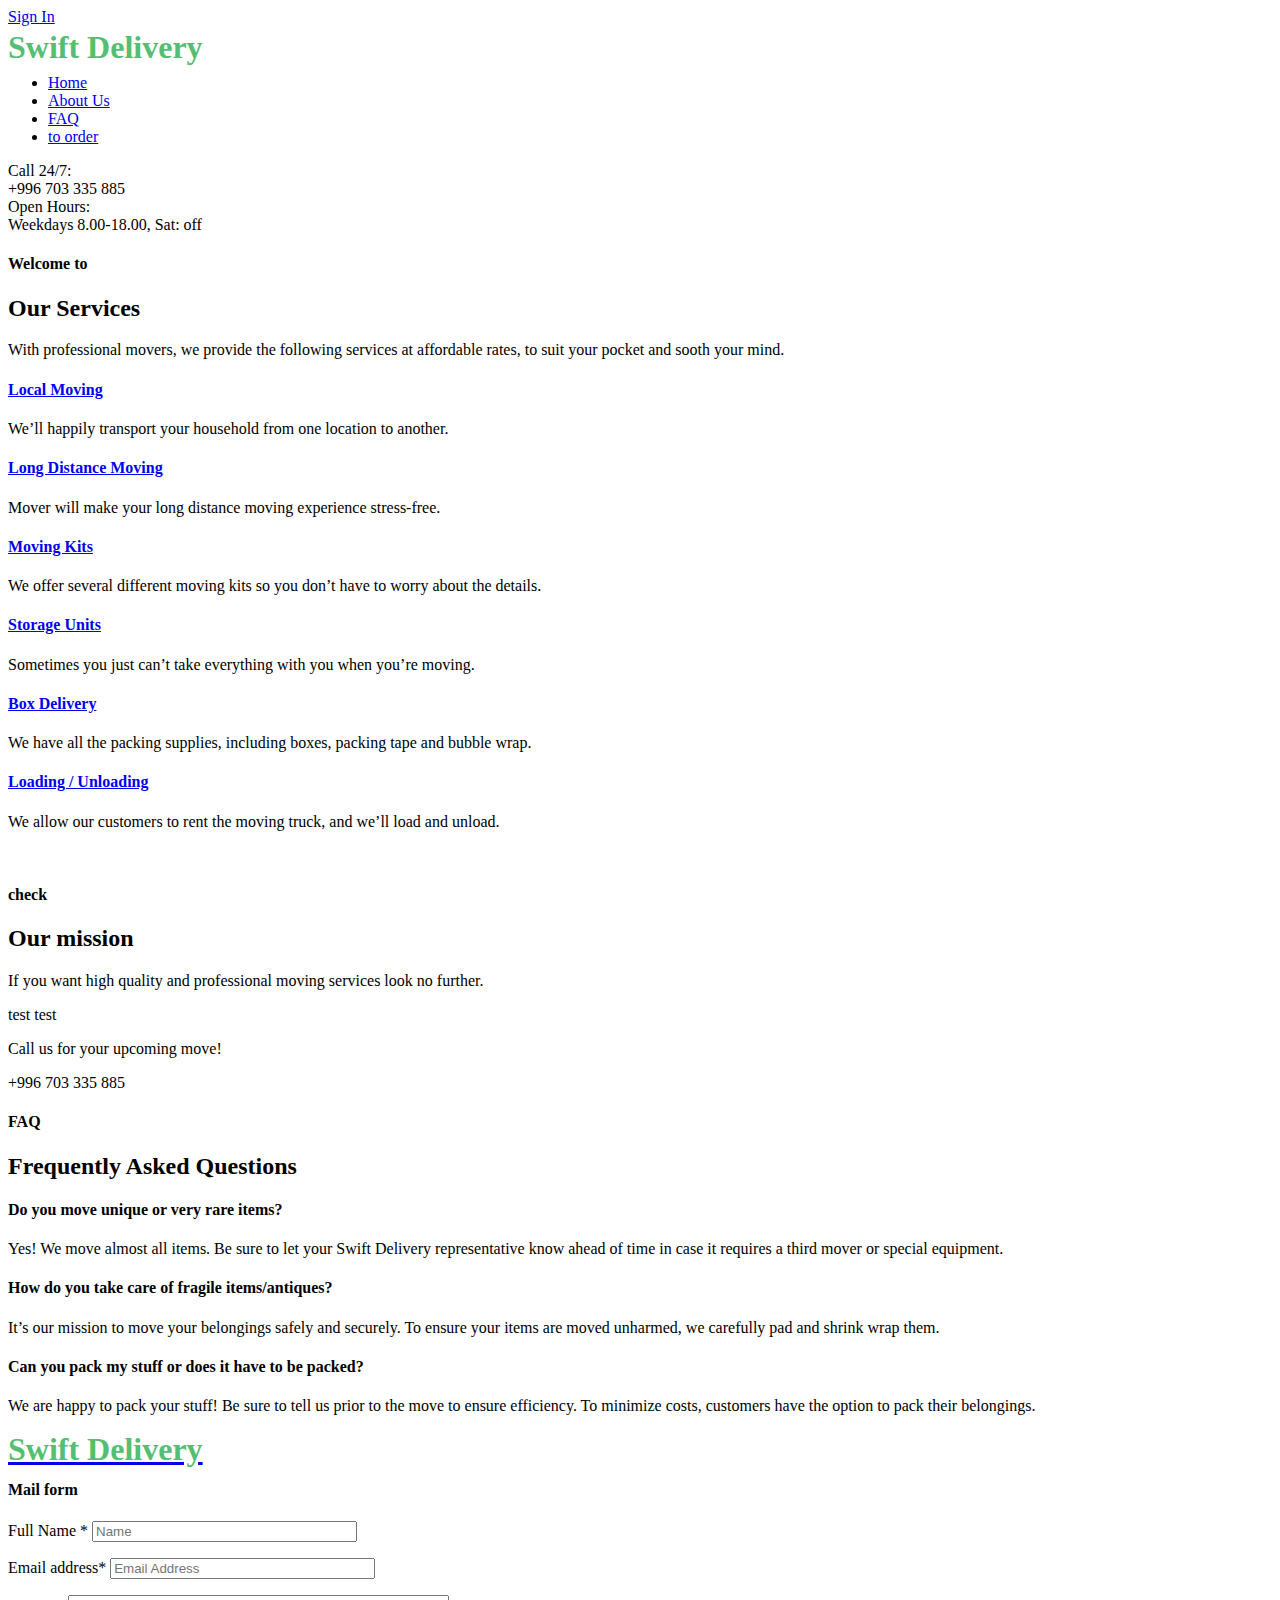
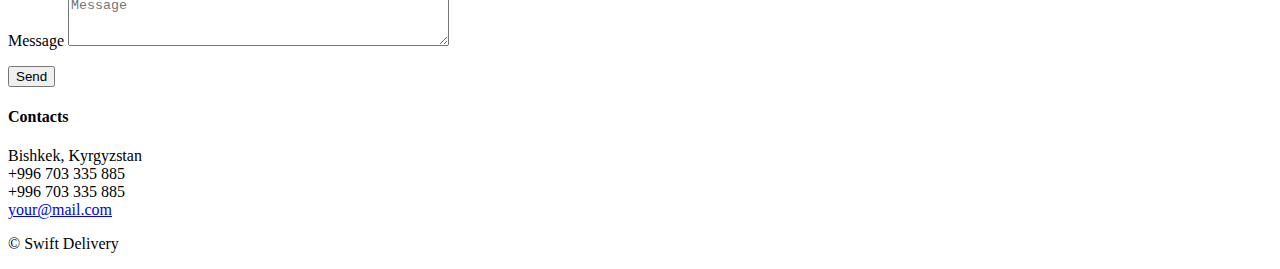
==== commit 3aa62a05: "Update index.html" ====
--- a/index.html
+++ b/index.html
@@ -59,7 +59,7 @@
 											<a href="faq2.html">FAQ</a>
 										</li>
 										<li>
-											<a href="contact.html">Contacts</a>
+											<a href="contact.html">to order</a>
 										</li>
 									</ul>
 								</nav>
@@ -291,105 +291,105 @@
 
 
 
-			<footer class="page_footer parallax ds ms section_padding_50 columns_padding_25" id="contact">
-				<div class="container">
-					<div class="row">
-						<div class="col-md-4 col-sm-12">
-							<a href="index.html" class="logo top_logo">
-								<img src="images/logo.png" alt="">
-							</a>
-							<p class="topmargin_20">
-					test test
-				</p>
-						</div>
-
-						<div class="col-md-4 col-sm-6">
-							<h4 class="widget-titile">Mail form</h4>
-							<form class="contact-form" method="post" action="index.html">
-
-								<p class="form-group">
-						<label for="footer-name">Full Name <span class="required">*</span></label>
-						<i class="fa fa-user highlight"></i>
-						<input type="text" aria-required="true" size="30" value="" name="name" id="footer-name" class="form-control with_icon" placeholder="Name">
-					</p>
-								<p class="form-group">
-						<label for="footer-email">Email address<span class="required">*</span></label>
-						<i class="fa fa-envelope highlight"></i>
-						<input type="email" aria-required="true" size="30" value="" name="email" id="footer-email" class="form-control with_icon" placeholder="Email Address">
-					</p>
-								<p class="form-group">
-						<label for="footer-message">Message</label>
-						<i class="fa fa-pencil highlight"></i>
-						<textarea aria-required="true" rows="3" cols="45" name="message" id="footer-message" class="form-control with_icon" placeholder="Message"></textarea>
-					</p>
-								<p class="contact-form-submit topmargin_40">
-						<button type="submit" id="footer_contact_form_submit" name="contact_submit" class="theme_button color1 wide_button">Send</button>
-					</p>
-
-							</form>
-						</div>
-
-						<div class="col-md-4 col-sm-6">
-							<h4 class="widget-titile">Contacts</h4>
-
-							<div class="media small-teaser">
-								<div class="media-left">
-									<i class="rt-icon2-map2 highlight fontsize_24"></i>
-								</div>
-								<div class="media-body">
-									Bishkek, Kyrgyzstan
-								</div>
-							</div>
-
-							<div class="media small-teaser">
-								<div class="media-left">
-									<i class="rt-icon2-device-phone highlight fontsize_24"></i>
-								</div>
-								<div class="media-body">
-									+996 703 335 885
-								</div>
-							</div>
-
-							<div class="media small-teaser">
-								<div class="media-left">
-									<i class="rt-icon2-printer2 highlight fontsize_24"></i>
-								</div>
-								<div class="media-body">
-									+996 703 335 885
-								</div>
-							</div>
-
-							<div class="media small-teaser">
-								<div class="media-left">
-									<i class="rt-icon2-mail2 highlight fontsize_24"></i>
-								</div>
-								<div class="media-body">
-									<a href="mailto:your@mail.com">your@mail.com</a>
-								</div>
-							</div>
-
-							<div class="topmargin_30">
-								<a href="footer7.html#" class="social-icon color-bg-icon soc-facebook"></a><a href="footer7.html#" class="social-icon color-bg-icon soc-twitter"></a><a href="footer7.html#" class="social-icon color-bg-icon soc-google"></a><a href="footer7.html#" class="social-icon color-bg-icon soc-linkedin"></a>
-								<a
-								    href="footer7.html#" class="social-icon color-bg-icon soc-pinterest"></a>
-							</div>
-
-						</div>
-					</div>
-				</div>
-			</footer>
-
-			<section class="ds ms page_copyright parallax section_padding_15 with_top_border_container">
-				<div class="container">
-					<div class="row">
-						<div class="col-sm-12 text-center">
-							<p class="small-text grey">&copy; Swift Delivery </p>
-						</div>
-					</div>
-				</div>
-			</section>
-
+				<footer class="page_footer parallax ds ms section_padding_50 columns_padding_25" id="contact">
+		<div class="container">
+			<div class="row">
+				<div class="col-md-4 col-sm-12">
+					<a href="index.html" class="logo top_logo">
+														<h1 style="margin-top:3px;margin-bottom:-8px;color: #54be73;"> Swift Delivery</h1>
+
+					</a>
+					
+				</div>
+
+				<div class="col-md-4 col-sm-6">
+					<h4 class="widget-titile">Mail form</h4>
+					<form class="contact-form" method="post" action="index.html">
+
+						<p class="form-group">
+							<label for="footer-name">Full Name <span class="required">*</span></label>
+							<i class="fa fa-user highlight"></i>
+							<input type="text" aria-required="true" size="30" value="" name="name" id="footer-name" class="form-control with_icon" placeholder="Name">
+						</p>
+						<p class="form-group">
+							<label for="footer-email">Email address<span class="required">*</span></label>
+							<i class="fa fa-envelope highlight"></i>
+							<input type="email" aria-required="true" size="30" value="" name="email" id="footer-email" class="form-control with_icon" placeholder="Email Address">
+						</p>
+						<p class="form-group">
+							<label for="footer-message">Message</label>
+							<i class="fa fa-pencil highlight"></i>
+							<textarea aria-required="true" rows="3" cols="45" name="message" id="footer-message" class="form-control with_icon" placeholder="Message"></textarea>
+						</p>
+						<p class="contact-form-submit topmargin_40">
+							<button type="submit" id="footer_contact_form_submit" name="contact_submit" class="theme_button color1 wide_button">Send</button>
+						</p>
+
+					</form>
+				</div>
+
+				<div class="col-md-4 col-sm-6">
+					<h4 class="widget-titile">Contacts</h4>
+
+					<div class="media small-teaser">
+						<div class="media-left">
+							<i class="rt-icon2-map2 highlight fontsize_24"></i>
+						</div>
+						<div class="media-body">
+							Bishkek, Kyrgyzstan
+						</div>
+					</div>
+
+					<div class="media small-teaser">
+						<div class="media-left">
+							<i class="rt-icon2-device-phone highlight fontsize_24"></i>
+						</div>
+						<div class="media-body">
+							+996 703 335 885
+						</div>
+					</div>
+
+					<div class="media small-teaser">
+						<div class="media-left">
+							<i class="rt-icon2-printer2 highlight fontsize_24"></i>
+						</div>
+						<div class="media-body">
+							+996 703 335 885
+						</div>
+					</div>
+
+					<div class="media small-teaser">
+						<div class="media-left">
+							<i class="rt-icon2-mail2 highlight fontsize_24"></i>
+						</div>
+						<div class="media-body">
+							<a href="mailto:your@mail.com">your@mail.com</a>
+						</div>
+					</div>
+
+					<div class="topmargin_30">
+						<a href="footer7.html#" class="social-icon color-bg-icon soc-facebook"></a><a href="footer7.html#" class="social-icon color-bg-icon soc-twitter"></a><a href="footer7.html#" class="social-icon color-bg-icon soc-google"></a><a href="footer7.html#" class="social-icon color-bg-icon soc-linkedin"></a>
+						<a
+								href="footer7.html#" class="social-icon color-bg-icon soc-pinterest"></a>
+					</div>
+
+				</div>
+			</div>
 		</div>
+	</footer>
+
+	<section class="ds ms page_copyright parallax section_padding_15 with_top_border_container">
+		<div class="container">
+			<div class="row">
+				<div class="col-sm-12 text-center">
+					<p class="small-text grey">&copy; Swift Delivery </p>
+				</div>
+			</div>
+		</div>
+	</section>
+
+
+	</div>
 		<!-- eof #box_wrapper -->
 	</div>
 	<!-- eof #canvas -->
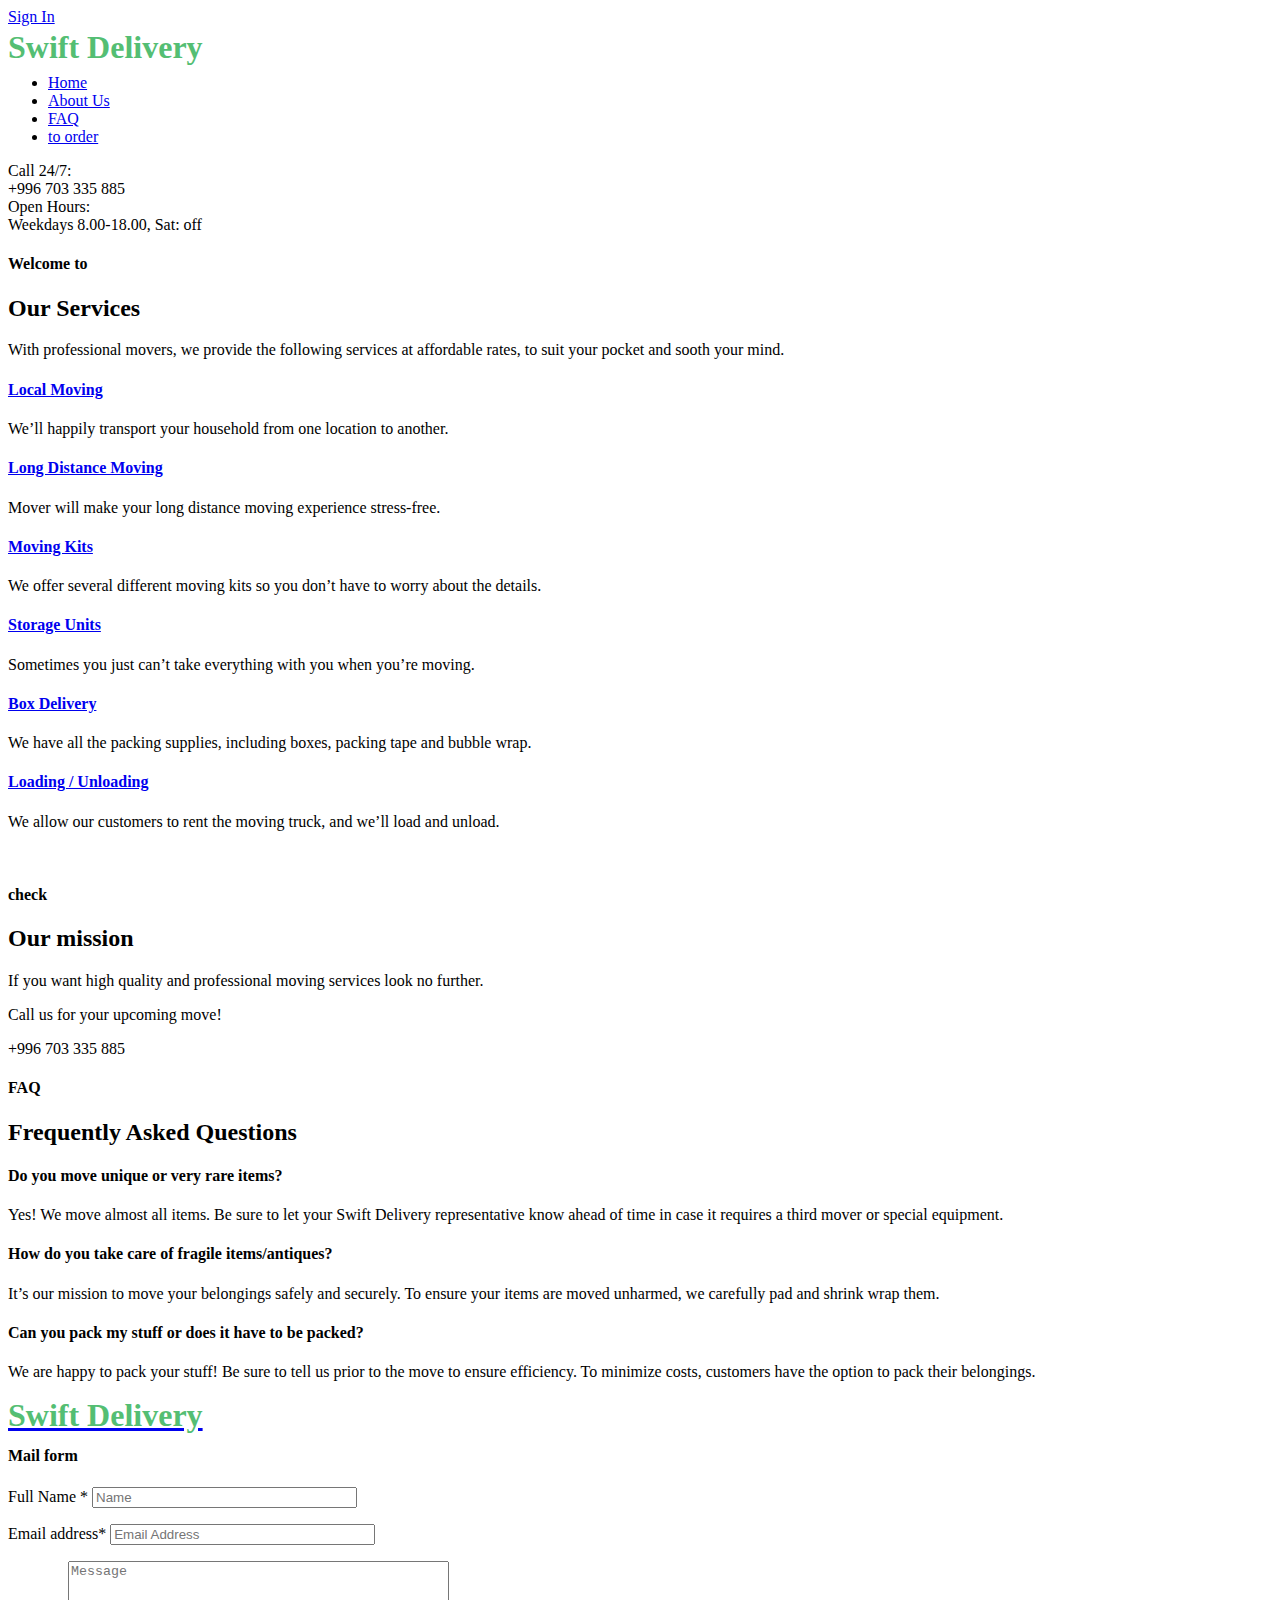
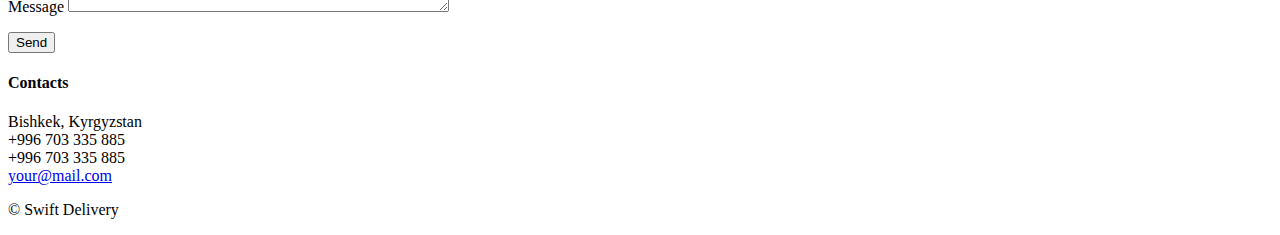
==== commit d969c05e: "Update index.html" ====
--- a/index.html
+++ b/index.html
@@ -217,9 +217,7 @@
 					If you want high quality and professional moving services  look no further.
 				</p>
 
-							<p>
-					test test
-				</p>
+							
 
 							<p class="fontsize_20 grey bottommargin_10">
 					Call us for your upcoming move!
